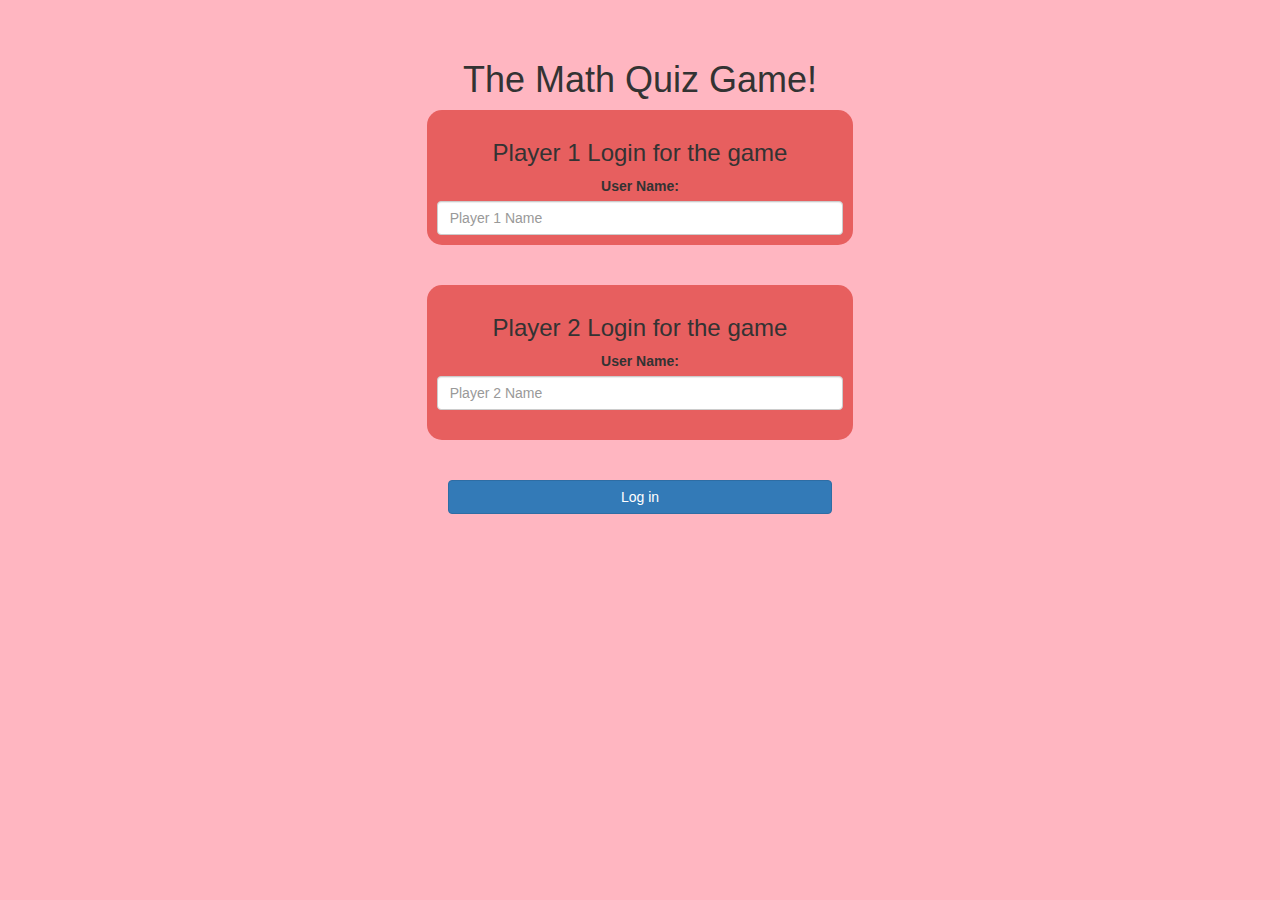
==== index.html @ 164ff60e "Add files via upload" ====
<!DOCTYPE html>
<html>
<head>
	<title>Math Quizzzzzzz Game!!</title>

<meta name="viewport" content="width=device-width, initial-scale=1">
<link rel="stylesheet" href="https://maxcdn.bootstrapcdn.com/bootstrap/3.4.0/css/bootstrap.min.css">
<script src="https://ajax.googleapis.com/ajax/libs/jquery/3.4.1/jquery.min.js"></script>
<script src="https://maxcdn.bootstrapcdn.com/bootstrap/3.4.0/js/bootstrap.min.js"></script>

<link rel="stylesheet" type="text/css" href="style.css">

<script src="quiz_game_login.js"></script>
</head>
<body>
<center>
	<br>
	<br>
	<h1>The Math Quiz Game!</h1>
		<div class="col-lg-4 col-sm-8 col-xs-11 login_div1">
		<h3>Player 1 Login for the game</h3>
		<label>User Name:</label>
			<input type="text" id="player1_name_input" class="form-control" placeholder="Player 1 Name">
	</div>	
	<br>
	<br>
	<div class="col-lg-4 col-sm-8 col-xs-11 login_div2">
		<h3>Player 2 Login for the game</h3>
		<label>User Name:</label>
			<input type="text" id="player2_name_input" class="form-control" placeholder="Player 2 Name">
			<br>
	</div>
	<br>
	<br>
	<button style="width:30%" class="btn btn-primary" onclick="addUser()">Log in</button> 
</center>
</body>
</html>
---- style.css ----
body
{
	background: lightpink;
}

	.login_div1 , .login_div2
	{
		background: rgb(231, 95, 95);
		padding: 10px;
		float: none;
		border-radius: 15px;
	}


#player1_name , #player2_name
{
	display: inline-block;
	margin-left: 20px;
}
#word
{
	width: 60%;
}
#word_display
{
	letter-spacing: 5px;
}
#output
{
background: white;
border-radius: 10px;
border-top: 10px solid #AA4465;
padding: 10px;
float: none;
text-align: left;
}
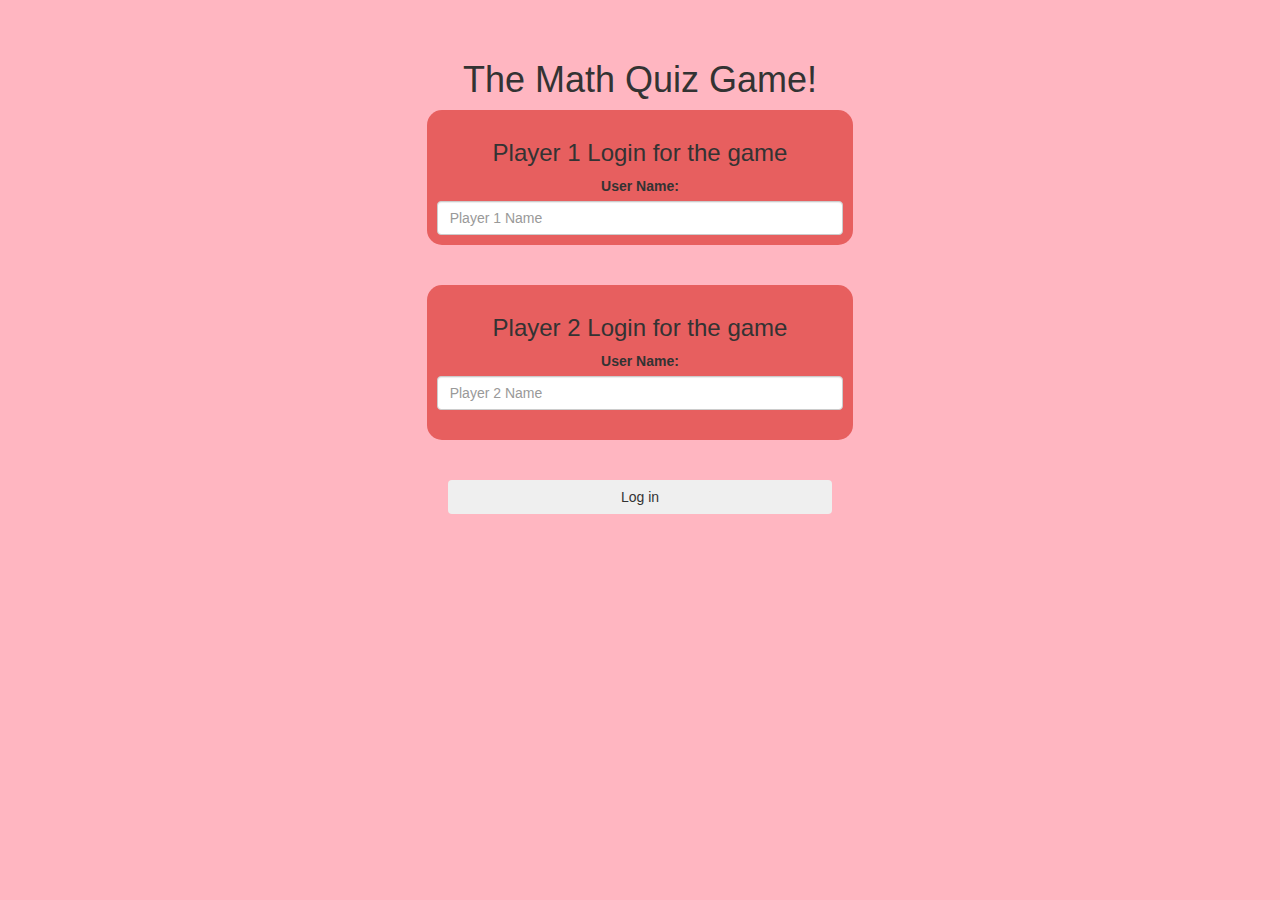
==== commit 15b2e199: "Add files via upload" ====
--- a/index.html
+++ b/index.html
@@ -32,7 +32,7 @@
 	</div>
 	<br>
 	<br>
-	<button style="width:30%" class="btn btn-primary" onclick="addUser()">Log in</button> 
+	<button style="width:30%" class="btn" onclick="addUser()" id="button1">Log in</button> 
 </center>
 </body>
 </html>